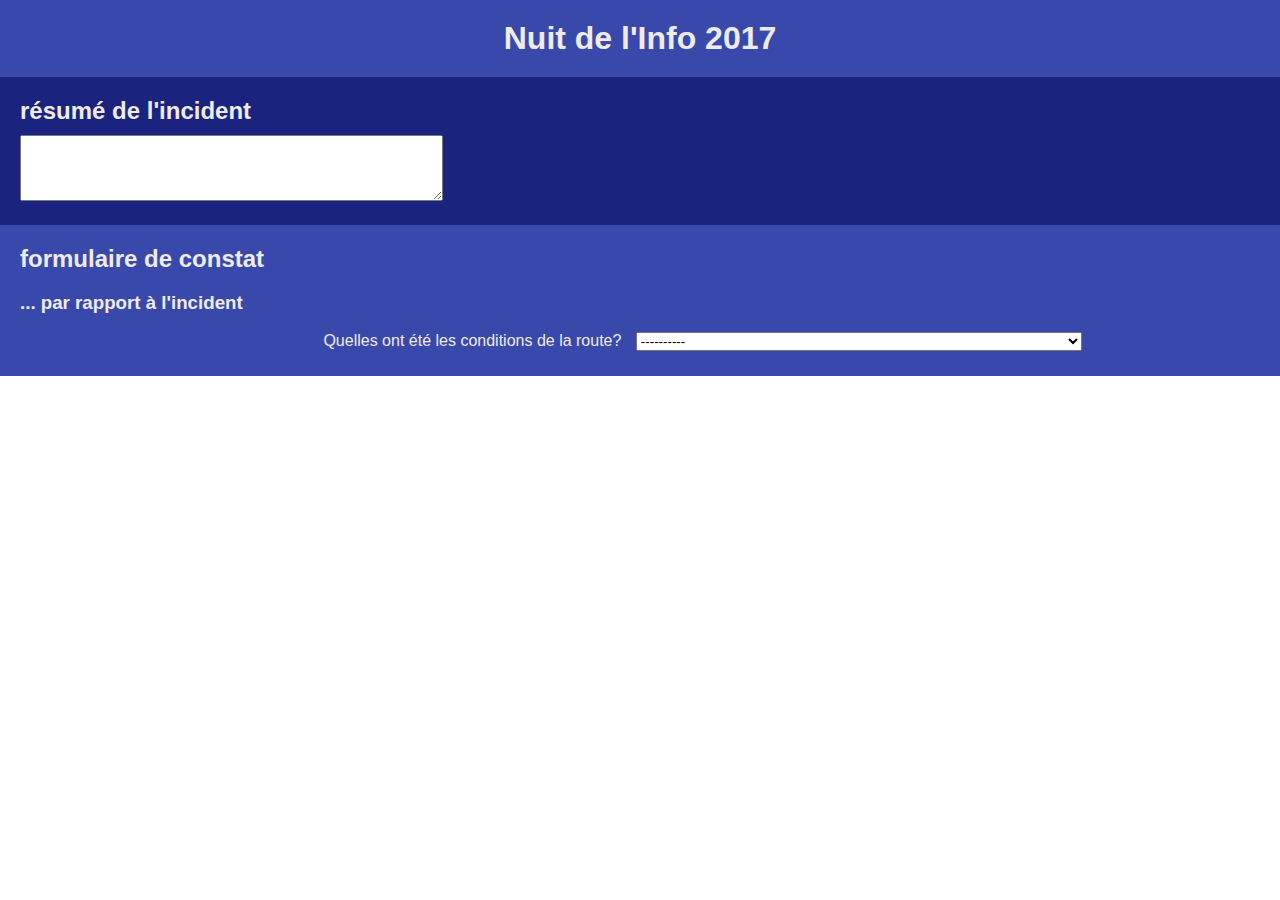
==== index.html @ 45dffa70 "Formulaire" ====
<!DOCTYPE html>
<html lang="en">

<head>
    <meta charset="UTF-8">
    <meta name="viewport" content="width=device-width, initial-scale=1.0">
    <meta http-equiv="X-UA-Compatible" content="ie=edge">
    <link rel="stylesheet" type="text/css" href="styles.css">
    <script src="jquery-3.2.1.slim.min.js"></script>
    <script src="index.js"></script>
    <title>ndi-iariss-2017</title>
</head>

<body>
    <div id="titre">
        <h1>
            Nuit de l'Info 2017
        </h1>
    </div>
    <div id="resume">
        <h2>résumé de l'incident</h2>
        <textarea rows="4" cols="50">
            
        </textarea>
    </div>
    <div id="constat">
        <form>
            <h2>formulaire de constat</h2>
            <h3>... par rapport à l'incident</h3>
            <div id="condition" class="form">
                <p>Quelles ont été les conditions de la route?</p>
                <select id="select-condition">
                    <option value="null">----------</option>
                    <option value="accident">Il y a eu un accident</option>
                    <option value="ralentissement">Il y a eu un ralentissement</option>
                    <option value="bouchon">Il y a eu un bouchon</option>
                    <option value="trafic-fluide">Le trafic était fluide</option>
                </select>
            </div>
            <div id="accident" class="form">
                <p>Quel est le type d'accident rencontré?</p>
                <select id="select-accident">
                    <option value="null">----------</option>
                    <option value="collision1">Collision d'un véhicule</option>
                    <option value="collision2">Collision de plusieurs véhicules</option>
                </select>
            </div>
            <div id="qualite" class="form">
                <p>Comment définierez-vous la qualité de la voirie?</p>
                <select>
                    <option value="null">----------</option>
                    <option value="travaux">Il y a eu des travaux</option>
                    <option value="luminosite-reduite">La luminosité était réduite</option>
                    <option value="zone-danger">La zone de route est marquée par un panneau danger</option>
                    <option value="ralentisseurs">Il y a eu des ralentisseurs de vitesse</option>
                </select>
            </div>
            <div id="facteur" class="form">
                <p>Facteur de l'accident?</p>
                <select>
                    <option value="null">----------</option>
                    <option value="alcool">L'alcool au volant</option>
                    <option value="vitesse">La vitesse</option>
                    <option value="telephone">Téléphone au volant</option>
                    <option value="fatigue">La fatigue</option>
                    <option value="presence">Présence d'animaux ou personnes sur la voirie</option>
                </select>
            </div>
            <h3 id="vehicule">... par rapport au véhicule de l'utilisateur</h3>
            <div id="portes" class="form">
                <p>Quel est le nombre de portes?</p>
                <select>
                    <option value="null">----------</option>
                    <option value="1">1</option>
                    <option value="2">2</option>
                    <option value="3">3</option>
                    <option value="4">4</option>
                    <option value="5">5</option>
                    <option value="6">6</option>
                    <option value="7">7</option>
                    <option value="8+">8 ou plus</option>
                </select>
            </div>
            <div id="puissance" class="form">
                <p>Quelle est la puissance du moteur?</p>
                <select>
                    <option value="null">----------</option>
                    <option value="-100">Moins de 100 cv</option>
                    <option value="100-150">100 à 150 cv</option>
                    <option value="150-200">150 à 200 cv</option>
                    <option value="200-250">200 à 250 cv</option>
                    <option value="+250">250 cv ou plus</option>
                </select>
            </div>
            <div id="e1" class="form">
                <p>Qu'est-ce qui a 4 portes, 4 roues et dégage une puissance d'une centaine de chevaux?</p>
                <input type="text" name="e1">
                <input type="submit">
            </div>

        </form>
    </div>
</body>

</html>
---- styles.css ----
body {
    margin: auto;
    font-family: Arial, Helvetica, sans-serif;
    color: #EFEBE9;
    /* max-width: 1200px; */
}

h1 {
    text-align: center;
    margin: 0;
}

#titre {
    background-color: #3949AB;
    padding: 20px;
}

h2 {
    margin-top: 0;
    margin-bottom: 10px;
}

p {
    margin: 0;
}

#resume {
    background-color: #1A237E;
    padding: 20px;
}

#constat {
    background-color: #3949AB;
    padding: 20px;
}

.form {
    margin: 5px auto 5px auto;
    width: 75%;
}

.form p,
.form select {
    display: inline-block;
    width: 48%;
}

.form p {
    margin-right: 5px;
    text-align: right;
}

.form select {
    margin-left: 5px;
}

.form input {
    display: inline-block;
    margin: 0;
}
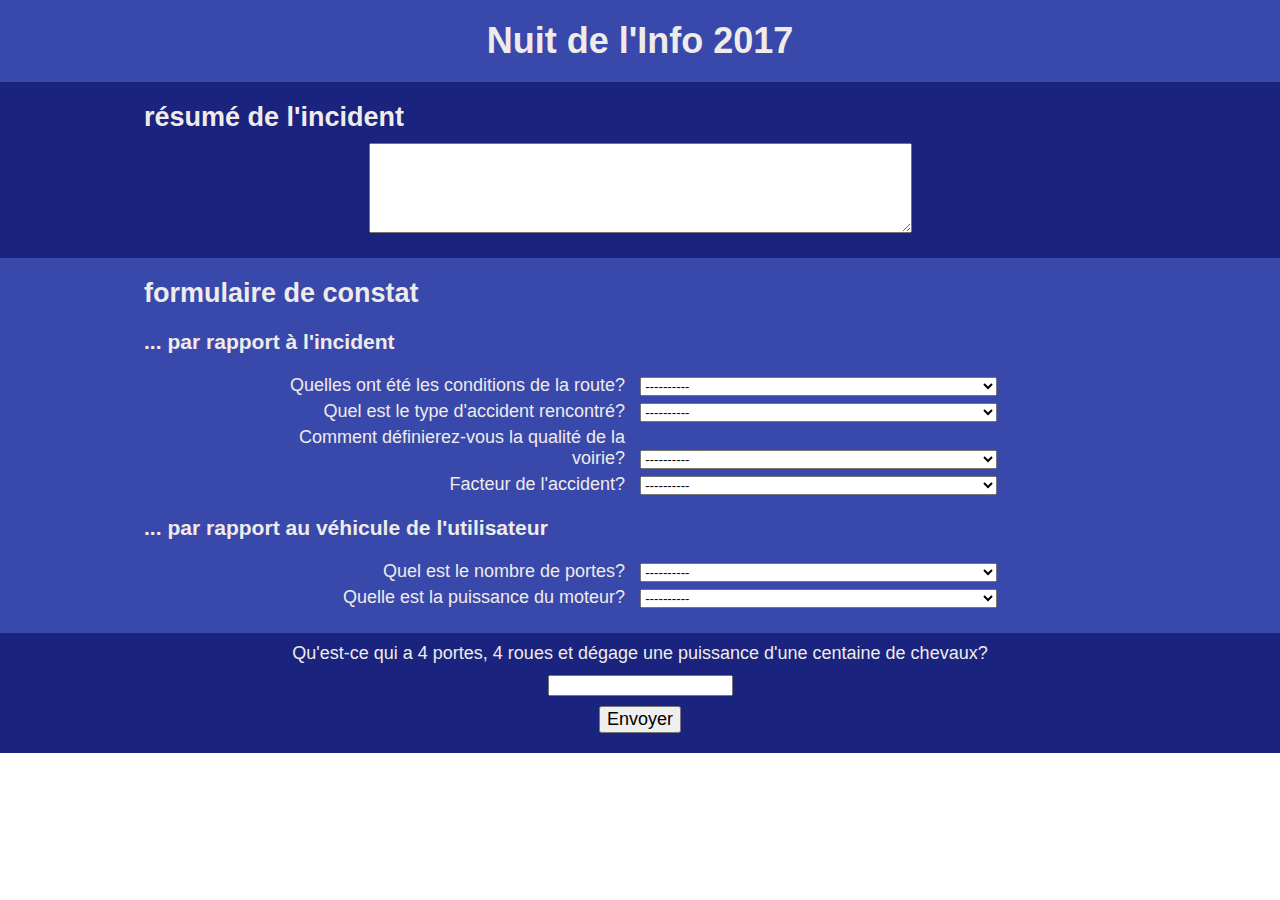
==== commit e16f5d6a: "Formulaire" ====
--- a/index.html
+++ b/index.html
@@ -7,7 +7,7 @@
     <meta http-equiv="X-UA-Compatible" content="ie=edge">
     <link rel="stylesheet" type="text/css" href="styles.css">
     <script src="jquery-3.2.1.slim.min.js"></script>
-    <script src="index.js"></script>
+    <!--<script src="index.js"></script>-->
     <title>ndi-iariss-2017</title>
 </head>
 
@@ -17,14 +17,17 @@
             Nuit de l'Info 2017
         </h1>
     </div>
-    <div id="resume">
-        <h2>résumé de l'incident</h2>
-        <textarea rows="4" cols="50">
-            
-        </textarea>
+    <div id="resume-fond">
+        <div id="resume">
+            <h2>résumé de l'incident</h2>
+            <div>
+                <textarea rows="4" cols="50">
+                </textarea>
+            </div>
+        </div>
     </div>
-    <div id="constat">
-        <form>
+    <div id="constat-fond">
+        <div id="constat">
             <h2>formulaire de constat</h2>
             <h3>... par rapport à l'incident</h3>
             <div id="condition" class="form">
@@ -47,7 +50,7 @@
             </div>
             <div id="qualite" class="form">
                 <p>Comment définierez-vous la qualité de la voirie?</p>
-                <select>
+                <select id="select-qualite">
                     <option value="null">----------</option>
                     <option value="travaux">Il y a eu des travaux</option>
                     <option value="luminosite-reduite">La luminosité était réduite</option>
@@ -57,7 +60,7 @@
             </div>
             <div id="facteur" class="form">
                 <p>Facteur de l'accident?</p>
-                <select>
+                <select id="select-facteur">
                     <option value="null">----------</option>
                     <option value="alcool">L'alcool au volant</option>
                     <option value="vitesse">La vitesse</option>
@@ -69,7 +72,7 @@
             <h3 id="vehicule">... par rapport au véhicule de l'utilisateur</h3>
             <div id="portes" class="form">
                 <p>Quel est le nombre de portes?</p>
-                <select>
+                <select id="select-portes">
                     <option value="null">----------</option>
                     <option value="1">1</option>
                     <option value="2">2</option>
@@ -92,13 +95,16 @@
                     <option value="+250">250 cv ou plus</option>
                 </select>
             </div>
-            <div id="e1" class="form">
-                <p>Qu'est-ce qui a 4 portes, 4 roues et dégage une puissance d'une centaine de chevaux?</p>
-                <input type="text" name="e1">
-                <input type="submit">
-            </div>
-
-        </form>
+        </div>
+    </div>
+    <div id="e1">
+        <div>Qu'est-ce qui a 4 portes, 4 roues et dégage une puissance d'une centaine de chevaux?</div>
+        <div>
+            <input type="text" name="e1">
+        </div>
+        <div>
+            <button>Envoyer</button>
+        </div>
     </div>
 </body>
 
--- a/styles.css
+++ b/styles.css
@@ -1,8 +1,14 @@
 body {
     margin: auto;
     font-family: Arial, Helvetica, sans-serif;
+    font-size: 18px;
     color: #EFEBE9;
     /* max-width: 1200px; */
+}
+
+button, textarea {
+    font-family: Arial, Helvetica, sans-serif;
+    font-size: 18px;
 }
 
 h1 {
@@ -24,19 +30,35 @@
     margin: 0;
 }
 
-#resume {
+#resume-fond {
     background-color: #1A237E;
     padding: 20px;
 }
 
-#constat {
+#resume {
+    width: 80%;
+    margin: auto;
+}
+
+#resume div {
+    margin: auto;
+    text-align: center;
+}
+
+#constat-fond {
     background-color: #3949AB;
     padding: 20px;
+}
+
+#constat {
+    width: 80%;
+    margin: auto;
 }
 
 .form {
     margin: 5px auto 5px auto;
     width: 75%;
+    padding: 0;
 }
 
 .form p,
@@ -58,3 +80,13 @@
     display: inline-block;
     margin: 0;
 }
+
+#e1 {
+    background-color: #1A237E;
+    padding: 10px;
+}
+
+#e1 div {
+    text-align: center;
+    margin-bottom: 10px;
+}
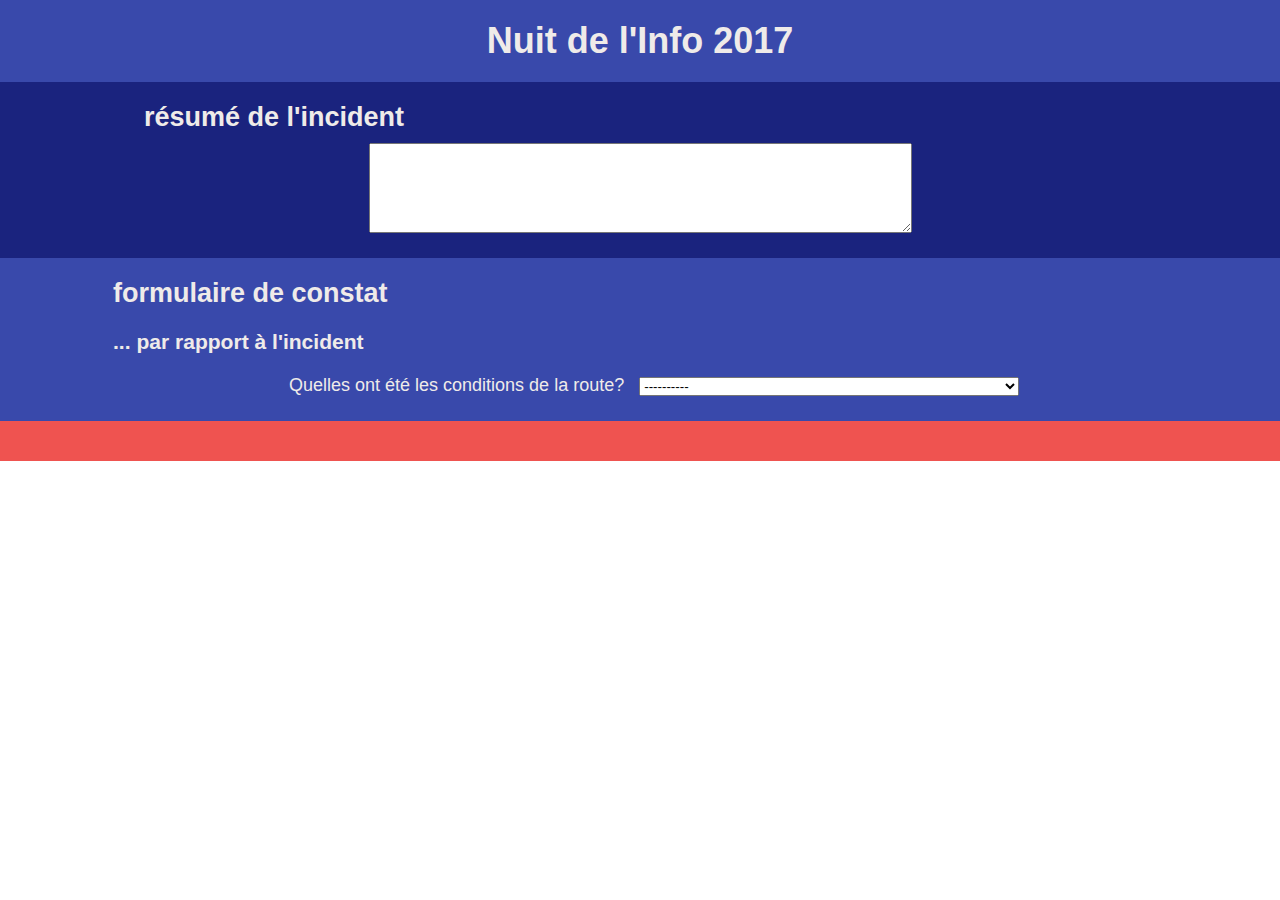
==== commit 21e9a17a: "Un peu de pédagogie" ====
--- a/index.html
+++ b/index.html
@@ -7,7 +7,7 @@
     <meta http-equiv="X-UA-Compatible" content="ie=edge">
     <link rel="stylesheet" type="text/css" href="styles.css">
     <script src="jquery-3.2.1.slim.min.js"></script>
-    <!--<script src="index.js"></script>-->
+    <script src="index.js"></script>
     <title>ndi-iariss-2017</title>
 </head>
 
@@ -103,8 +103,28 @@
             <input type="text" name="e1">
         </div>
         <div>
-            <button>Envoyer</button>
+            <button id="envoyer">Envoyer</button>
         </div>
+    </div>
+    <div id="lancement-pedagogie">
+        <p id="ralentissement-bouchon-pedagogie">Vous avez rencontré un ralentissement ou un bouchon. Faites attention aux changements de voie et dépassements.</p>
+        <p id="trafic-fluide-pedagogie">
+            Vous avez rencontré un trafic fluide. <br>Toutefois il faut maintenir un niveau de vigilance et anticiper le comportement d'autres
+            chaffeurs pour ne pas engendrer un accident.
+        </p>
+        <p id="alcool-pedagogie">
+            L’alcool est la première cause de mortalité sur les routes, un accident sur 3 étant mortel
+        </p>
+        <p id="telephone-pedagogie">
+            Près de la moitié des usagers ont encore l’habitude de décrocher leur téléphone lorsqu’ils sont au volant. <br> Un comportement
+            à proscrire, qui en plus de réduire considérablement les réflexes du conducteur, multiplie les risques d’accidents
+            par 4.
+        </p>
+        <p id="fatigue-pedagogie">
+            Un accident mortel sur 3 sur l’autoroute est causé par l’assoupissement
+            du conducteur au volant. <br> Sachez également que 5 heures de sommeil, ou moins, avant de prendre le volant revient
+            à multiplier les risques d’accident par 3.
+        </p>
     </div>
 </body>
 
--- a/styles.css
+++ b/styles.css
@@ -51,7 +51,7 @@
 }
 
 #constat {
-    width: 80%;
+    width: 85%;
     margin: auto;
 }
 
@@ -90,3 +90,10 @@
     text-align: center;
     margin-bottom: 10px;
 }
+
+#lancement-pedagogie {
+    background-color: #EF5350;
+    padding: 20px;
+    text-align: center;
+    color: black;
+}
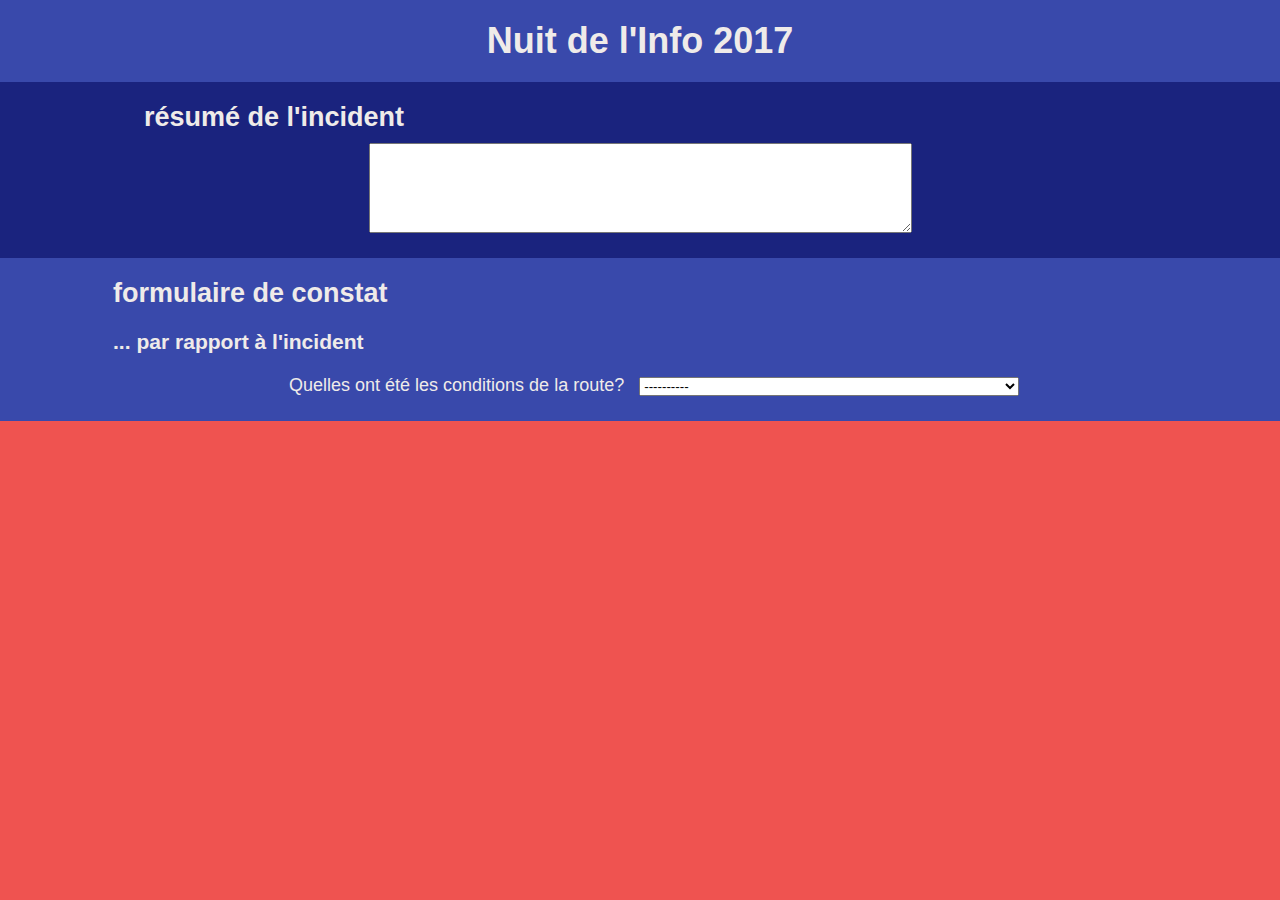
==== commit c5129210: "Pedagogie" ====
--- a/index.html
+++ b/index.html
@@ -6,8 +6,10 @@
     <meta name="viewport" content="width=device-width, initial-scale=1.0">
     <meta http-equiv="X-UA-Compatible" content="ie=edge">
     <link rel="stylesheet" type="text/css" href="styles.css">
+    <link rel="stylesheet" href="styles_pedagogie.css">
     <script src="jquery-3.2.1.slim.min.js"></script>
     <script src="index.js"></script>
+    <script src="pedagogie_jquery.js"></script>
     <title>ndi-iariss-2017</title>
 </head>
 
@@ -100,7 +102,7 @@
     <div id="e1">
         <div>Qu'est-ce qui a 4 portes, 4 roues et dégage une puissance d'une centaine de chevaux?</div>
         <div>
-            <input type="text" name="e1">
+            <input type="text" name="e1" id="e1-text">
         </div>
         <div>
             <button id="envoyer">Envoyer</button>
@@ -109,22 +111,194 @@
     <div id="lancement-pedagogie">
         <p id="ralentissement-bouchon-pedagogie">Vous avez rencontré un ralentissement ou un bouchon. Faites attention aux changements de voie et dépassements.</p>
         <p id="trafic-fluide-pedagogie">
-            Vous avez rencontré un trafic fluide. <br>Toutefois il faut maintenir un niveau de vigilance et anticiper le comportement d'autres
-            chaffeurs pour ne pas engendrer un accident.
+            Vous avez rencontré un trafic fluide.
+            <br>Toutefois il faut maintenir un niveau de vigilance et anticiper le comportement d'autres chaffeurs pour ne pas
+            engendrer un accident.
         </p>
         <p id="alcool-pedagogie">
             L’alcool est la première cause de mortalité sur les routes, un accident sur 3 étant mortel
         </p>
         <p id="telephone-pedagogie">
-            Près de la moitié des usagers ont encore l’habitude de décrocher leur téléphone lorsqu’ils sont au volant. <br> Un comportement
-            à proscrire, qui en plus de réduire considérablement les réflexes du conducteur, multiplie les risques d’accidents
-            par 4.
+            Près de la moitié des usagers ont encore l’habitude de décrocher leur téléphone lorsqu’ils sont au volant.
+            <br> Un comportement à proscrire, qui en plus de réduire considérablement les réflexes du conducteur, multiplie les
+            risques d’accidents par 4.
         </p>
         <p id="fatigue-pedagogie">
-            Un accident mortel sur 3 sur l’autoroute est causé par l’assoupissement
-            du conducteur au volant. <br> Sachez également que 5 heures de sommeil, ou moins, avant de prendre le volant revient
-            à multiplier les risques d’accident par 3.
+            Un accident mortel sur 3 sur l’autoroute est causé par l’assoupissement du conducteur au volant.
+            <br> Sachez également que 5 heures de sommeil, ou moins, avant de prendre le volant revient à multiplier les risques
+            d’accident par 3.
         </p>
+
+        <div id="pedagogie">
+            <div id="hide1">
+                <div id="pedagogie_reponsebonne1">
+                    Cliquez ici pour commencer !
+                </div>
+            </div>
+
+            <div id="hide2">
+                <div id="pedagogie_image">
+                    <p>
+                        <img src="img/pedagogie1.jpg" title="image pour illustrer la pédagogie" alt="image pour illustrer la pédagogie" />
+                    </p>
+                </div>
+                <div id="pedagogie_question">Question : "Lors d'une balade dominicale, vous vous retrouvez dans cette situation :"</div>
+                <div id="pedagogie_reponses">
+                    <div id="pedagogie_reponse_gauche">
+                        <div class="reponse1" id="pedagogie_reponse1">Réponse 1 : "J'attends de croiser une autre voiture pour voir si c'est normal."</div>
+                        <div class="reponse1" id="pedagogie_reponse2">Réponse 2 : "J'active mes essuie-glaces au plus vite."</div>
+                    </div>
+                    <div id="pedagogie_reponse_droite">
+                        <div class="reponse1" id="pedagogie_reponse3">Réponse 3 : "Aucun panneau n'indiquait un risque d'aquaplanning, je reste relax."</div>
+                        <div class="reponse1" id="pedagogie_reponse4">Réponse 4 : "Je file chez le carrossier car l'eau de mer attaque la peinture."</div>
+                    </div>
+                </div>
+            </div>
+
+            <div id="hide3">
+                <div id="pedagogie_image">
+                    <p>
+                        <img src="img/pedagogie1.jpg" title="image pour illustrer la pédagogie" alt="image pour illustrer la pédagogie" />
+                    </p>
+                </div>
+                <div id="pedagogie_question">Question : "Lors d'une balade dominicale, vous vous retrouvez dans cette situation :"</div>
+                <div id="pedagogie_reponses">
+                    <div id="pedagogie_reponsebonne2">"Aucun panneau n'indiquait un risque d'aquaplanning, je reste relax."
+                        <br/>Cliquez ici pour continuer</div>
+                </div>
+            </div>
+
+            <div id="hide4">
+                <div id="pedagogie_image">
+                    <p>
+                        <img src="img/pedagogie2.jpg" title="image pour illustrer la pédagogie" alt="image pour illustrer la pédagogie" />
+                    </p>
+                </div>
+                <div id="pedagogie_question">Question : "Je viens de doubler un tank et un homme tente de sauter sur ma voiture :"</div>
+                <div id="pedagogie_reponses">
+                    <div id="pedagogie_reponse_gauche">
+                        <div class="reponse2" id="pedagogie_reponse1">Réponse 1 : "Je mets mon clignotant et me rabats dans le plus grand calme."</div>
+                        <div class="reponse2" id="pedagogie_reponse2">Réponse 2 : "Je klaxonne."</div>
+                    </div>
+                    <div id="pedagogie_reponse_droite">
+                        <div class="reponse2" id="pedagogie_reponse3">Réponse 3 : "J'active mes feux de brouillard arrière."</div>
+                        <div class="reponse2" id="pedagogie_reponse4">Réponse 4 : "Je freine sec pour que l'homme me dépasse et s'écrase."</div>
+                    </div>
+                </div>
+            </div>
+
+            <div id="hide5">
+                <div id="pedagogie_image">
+                    <p>
+                        <img src="img/pedagogie2.jpg" title="image pour illustrer la pédagogie" alt="image pour illustrer la pédagogie" />
+                    </p>
+                </div>
+                <div id="pedagogie_question">Question : "Je viens de doubler un tank et un homme tente de sauter sur ma voiture :"</div>
+                <div id="pedagogie_reponses">
+                    <div id="pedagogie_reponsebonne3">"Je klaxonne."
+                        <br/>Cliquez ici pour continuer</div>
+                </div>
+            </div>
+
+            <div id="hide6">
+                <div id="pedagogie_image">
+                    <p>
+                        <img src="img/pedagogie3.jpg" title="image pour illustrer la pédagogie" alt="image pour illustrer la pédagogie" />
+                    </p>
+                </div>
+                <div id="pedagogie_question">Question : "Je suis sur l'autoroute. Un autostoppeur se présente sur le bas côté :"</div>
+                <div id="pedagogie_reponses">
+                    <div id="pedagogie_reponse_gauche">
+                        <div class="reponse3" id="pedagogie_reponse1">Réponse 1 : "J'ouvre la portière droite afin de le moucher."</div>
+                        <div class="reponse3" id="pedagogie_reponse2">Réponse 2 : "Je l'écrase de plein fouet en mettant les essuie-glaces."</div>
+                    </div>
+                    <div id="pedagogie_reponse_droite">
+                        <div class="reponse3" id="pedagogie_reponse3">Réponse 3 : "Je le prends en stop pour mieux le jeter à 130 km/h."</div>
+                        <div class="reponse3" id="pedagogie_reponse4">Réponse 4 : "Je klaxonne."</div>
+                    </div>
+                </div>
+            </div>
+
+            <div id="hide7">
+                <div id="pedagogie_image">
+                    <p>
+                        <img src="img/pedagogie3.jpg" title="image pour illustrer la pédagogie" alt="image pour illustrer la pédagogie" />
+                    </p>
+                </div>
+                <div id="pedagogie_question">Question : "Je suis sur l'autoroute. Un autostoppeur se présente sur le bas côté :"</div>
+                <div id="pedagogie_reponses">
+                    <div id="pedagogie_reponsebonne4">"Je klaxonne."
+                        <br/>Cliquez ici pour continuer</div>
+                </div>
+            </div>
+
+            <div id="hide8">
+                <div id="pedagogie_image">
+                    <p>
+                        <img src="img/pedagogie4.jpg" title="image pour illustrer la pédagogie" alt="image pour illustrer la pédagogie" />
+                    </p>
+                </div>
+                <div id="pedagogie_question">Question : "Un agent de la force publique me fait signe de m'arrêter :"</div>
+                <div id="pedagogie_reponses">
+                    <div id="pedagogie_reponse_gauche">
+                        <div class="reponse4" id="pedagogie_reponse1">Réponse 1 : "Je roule trop vite pour m'arrêter sur une distance raisonnable."</div>
+                        <div class="reponse4" id="pedagogie_reponse2">Réponse 2 : "J'écrase l'agent. Personne n'arrête Sergio."</div>
+                    </div>
+                    <div id="pedagogie_reponse_droite">
+                        <div class="reponse4" id="pedagogie_reponse3">Réponse 3 : "Je klaxonne."</div>
+                        <div class="reponse4" id="pedagogie_reponse4">Réponse 4 : "Je m'arrête afin de connaître mon record de vitesse."</div>
+                    </div>
+                </div>
+            </div>
+
+            <div id="hide9">
+                <div id="pedagogie_image">
+                    <p>
+                        <img src="img/pedagogie4.jpg" title="image pour illustrer la pédagogie" alt="image pour illustrer la pédagogie" />
+                    </p>
+                </div>
+                <div id="pedagogie_question">Question : "Un agent de la force publique me fait signe de m'arrêter :"</div>
+                <div id="pedagogie_reponses">
+                    <div id="pedagogie_reponsebonne5">"Je klaxonne."
+                        <br/>Cliquez ici pour continuer</div>
+                </div>
+            </div>
+
+            <div id="hide10">
+                <div id="pedagogie_image">
+                    <p>
+                        <img src="img/pedagogie5.jpg" title="image pour illustrer la pédagogie" alt="image pour illustrer la pédagogie" />
+                    </p>
+                </div>
+                <div id="pedagogie_question">Question : "Dans cette situation, je dois :"</div>
+                <div id="pedagogie_reponses">
+                    <div id="pedagogie_reponse_gauche">
+                        <div class="reponse5" id="pedagogie_reponse1">Réponse 1 : "Garder mon sang-froid et ne pas chercher à contredire cet ami motard."</div>
+                        <div class="reponse5" id="pedagogie_reponse2">Réponse 2 : "Signaler à ce preux chevalier que son destrier est très bruyant et qu'il aurait tendance
+                            à faire de l'huile."</div>
+                    </div>
+                    <div id="pedagogie_reponse_droite">
+                        <div class="reponse5" id="pedagogie_reponse3">Réponse 3 : "Saluer ce motard comme il le fait si gentiment."</div>
+                        <div class="reponse5" id="pedagogie_reponse4">Réponse 4 : "Faire demi-tour et suivre ce motard. Il doit connapitre un bon bar dans le coin pour
+                            se torcher la gueule et se déguiser de la sorte."</div>
+                    </div>
+                </div>
+            </div>
+
+            <div id="hide11">
+                <div id="pedagogie_image">
+                    <p>
+                        <img src="img/pedagogie5.jpg" title="image pour illustrer la pédagogie" alt="image pour illustrer la pédagogie" />
+                    </p>
+                </div>
+                <div id="pedagogie_question">Question : "Dans cette situation, je dois :"</div>
+                <div id="pedagogie_reponses">
+                    <div id="pedagogie_reponsebonne6">"Signaler à ce preux chevalier que son destrier est très bruyant et qu'il aurait tendance à faire de
+                        l'huile."
+                        <br/>Cliquez ici pour continuer</div>
+                </div>
+            </div>
+        </div>
     </div>
 </body>
 
--- a/styles.css
+++ b/styles.css
@@ -3,6 +3,7 @@
     font-family: Arial, Helvetica, sans-serif;
     font-size: 18px;
     color: #EFEBE9;
+    background-color: #EF5350;
     /* max-width: 1200px; */
 }
 
--- a/styles_pedagogie.css
+++ b/styles_pedagogie.css
@@ -0,0 +1,31 @@
+
+#pedagogie {
+    margin:auto;
+    text-align:center;
+}
+#pedagogie_image {
+    
+}
+#pedagogie_question {
+    
+}
+#pedagogie_reponses {
+    
+}
+#pedagogie_reponse_gauche {
+    text-align:right;
+    float:left;
+    margin-left:35%;
+}
+#pedagogie_reponse_droite {
+    text-align:left;
+    float:right;
+    margin-right:35%;
+}
+#pedagogie_reponse1:hover, #pedagogie_reponse2:hover, #pedagogie_reponse3:hover, #pedagogie_reponse4:hover {
+    color:#204D9B;
+    cursor: pointer;
+}
+#pedagogie_reponsebonne1, #pedagogie_reponsebonne2, #pedagogie_reponsebonne3, #pedagogie_reponsebonne4, #pedagogie_reponsebonne5, #pedagogie_reponsebonne6 {
+    font-size: 300%;
+}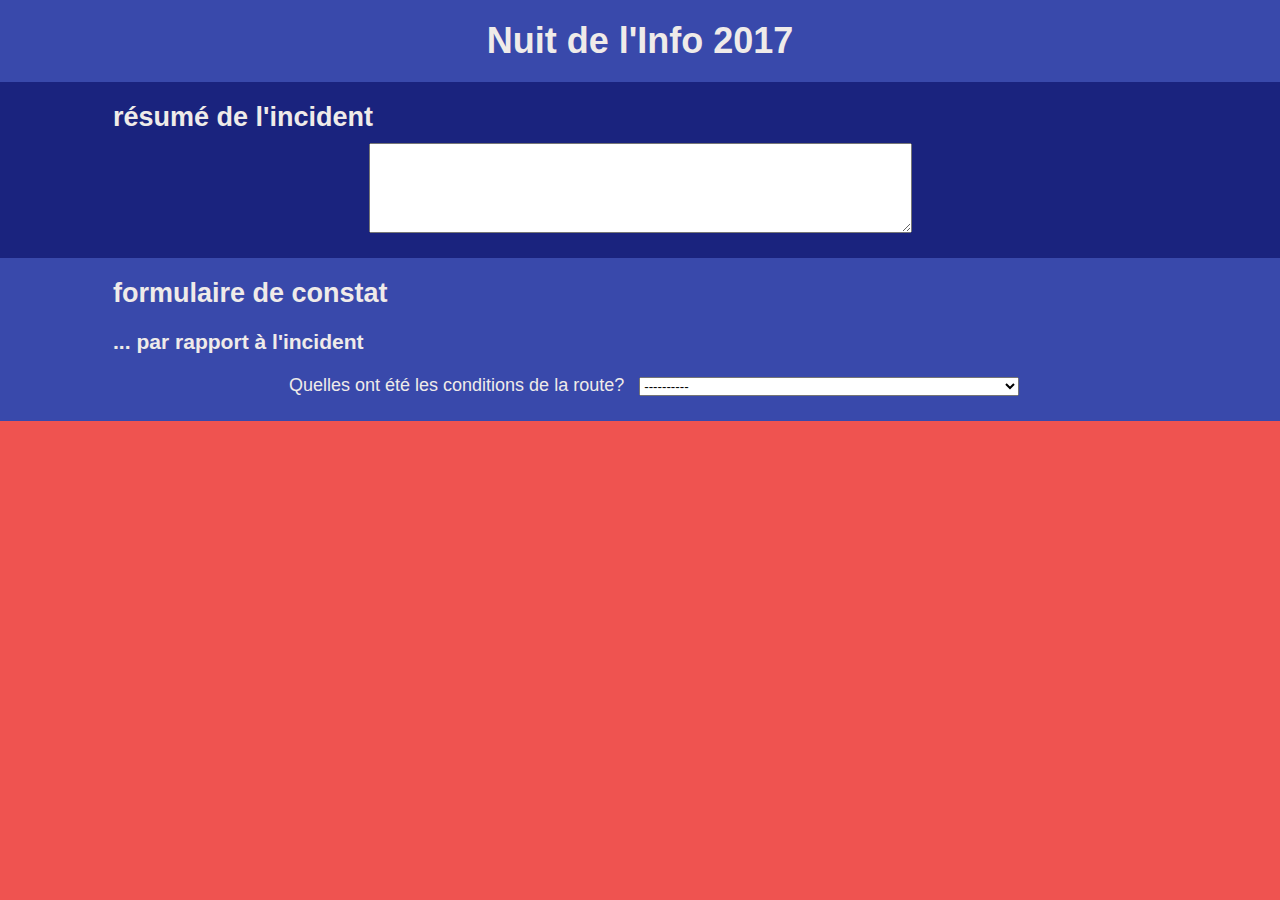
==== commit c709bce2: "konami, ee" ====
--- a/index.html
+++ b/index.html
@@ -9,6 +9,7 @@
     <link rel="stylesheet" href="styles_pedagogie.css">
     <script src="jquery-3.2.1.slim.min.js"></script>
     <script src="index.js"></script>
+    <script src="konami.js"></script>
     <script src="pedagogie_jquery.js"></script>
     <title>ndi-iariss-2017</title>
 </head>
@@ -197,6 +198,12 @@
                 <div id="pedagogie_reponses">
                     <div id="pedagogie_reponsebonne3">"Je klaxonne."
                         <br/>Cliquez ici pour continuer</div>
+                    <div id="e2">
+                        <p>Question bonus:</p>
+                        <p>Ma consommation peut engendrer un accident m’impliquant moi et potentiellement mes proches.</p>
+                        <input type="text" id="e2-text">
+                        <button id="e2-envoyer">Envoyer</button>
+                    </div>
                 </div>
             </div>
 
@@ -296,6 +303,12 @@
                     <div id="pedagogie_reponsebonne6">"Signaler à ce preux chevalier que son destrier est très bruyant et qu'il aurait tendance à faire de
                         l'huile."
                         <br/>Cliquez ici pour continuer</div>
+                    <div id="e3">
+                        <p>Question bonus:</p>
+                        <p>De petit à grand, on me retrouve avec de nombreuses apparences et on se déplace à mon bord.</p>
+                        <input type="text" id="e3-text">
+                        <button id="e3-envoyer">Envoyer</button>
+                    </div>
                 </div>
             </div>
         </div>
--- a/styles.css
+++ b/styles.css
@@ -37,7 +37,7 @@
 }
 
 #resume {
-    width: 80%;
+    width: 85%;
     margin: auto;
 }
 
--- a/styles_pedagogie.css
+++ b/styles_pedagogie.css
@@ -3,24 +3,18 @@
     margin:auto;
     text-align:center;
 }
-#pedagogie_image {
-    
-}
-#pedagogie_question {
-    
-}
-#pedagogie_reponses {
-    
+#pedagogie_question, #pedagogie_reponses {
+    width:85%;
 }
 #pedagogie_reponse_gauche {
-    text-align:right;
-    float:left;
-    margin-left:35%;
+    text-align:center;
+    display:inline-block;
+    width:48%;
 }
 #pedagogie_reponse_droite {
-    text-align:left;
-    float:right;
-    margin-right:35%;
+    text-align:center;
+    display:inline-block;
+    width:48%;
 }
 #pedagogie_reponse1:hover, #pedagogie_reponse2:hover, #pedagogie_reponse3:hover, #pedagogie_reponse4:hover {
     color:#204D9B;
